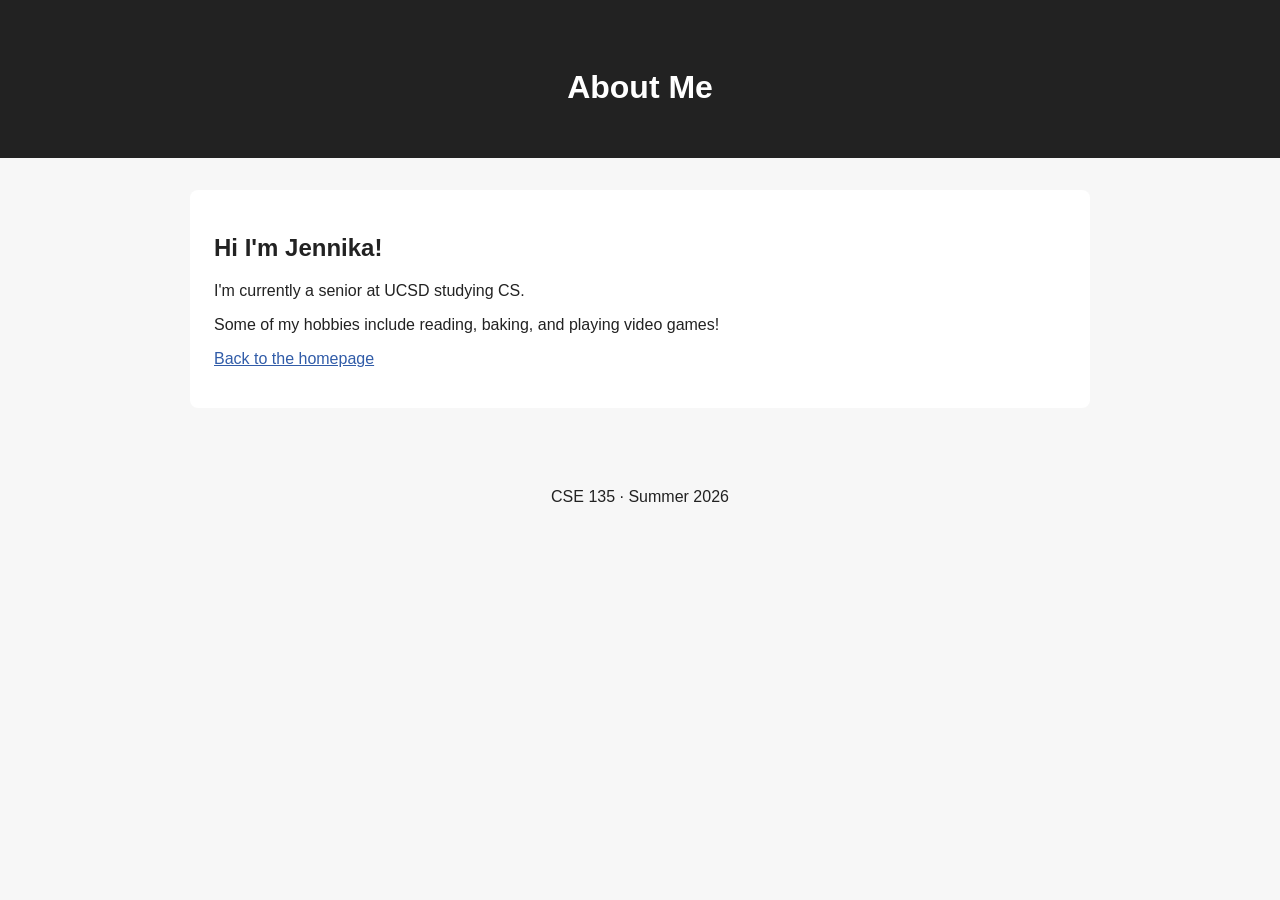
==== members/jennika.html @ f33273da "Initial CSE 135 website" ====
<!DOCTYPE html>
<html lang="en">
<head>
    <meta charset="UTF-8">
    <meta name="viewport" content="width=device-width, initial-scale=1.0">

    <title>About Me (Jennika)</title>

    <link rel="apple-touch-icon" sizes="180x180" href="/apple-touch-icon.png">
    <link rel="icon" type="image/png" sizes="32x32" href="/favicon-32x32.png">
    <link rel="icon" type="image/png" sizes="16x16" href="/favicon-16x16.png">
    <link rel="manifest" href="/site.webmanifest">
    <link rel="shortcut icon" href="/favicon.ico">
    <link rel="stylesheet" href="/css/main.css">
</head>

<body>
    <header>
        <h1>About Me</h1>
    </header>

    <main>
        <section>
            <h2>Hi I'm Jennika!</h2>

            <p>
                I'm currently a senior at UCSD studying CS.
            </p>

            <p>
                Some of my hobbies include reading, baking, and playing video games!
            </p>

            <p>
                <a href="/">Back to the homepage</a>
            </p>
        </section>
    </main>

    <footer>
        <p>CSE 135 · Summer 2026</p>
    </footer>
</body>
</html>
---- css/main.css ----
* {
    box-sizing: border-box;
}

body {
    margin: 0;
    font-family: Arial, Helvetica, sans-serif;
    background: #f7f7f7;
    color: #222;
}

header {
    padding: 3rem 2rem;
    text-align: center;
    background: #222;
    color: white;
}

header h1 {
    margin-bottom: 0.25rem;
}

main {
    width: min(900px, 90%);
    margin: 2rem auto;
}

section {
    background: white;
    margin-bottom: 1.5rem;
    padding: 1.5rem;
    border-radius: 8px;
}

a {
    color: #315ca8;
}

a:hover {
    text-decoration: none;
}

footer {
    text-align: center;
    padding: 2rem;
}
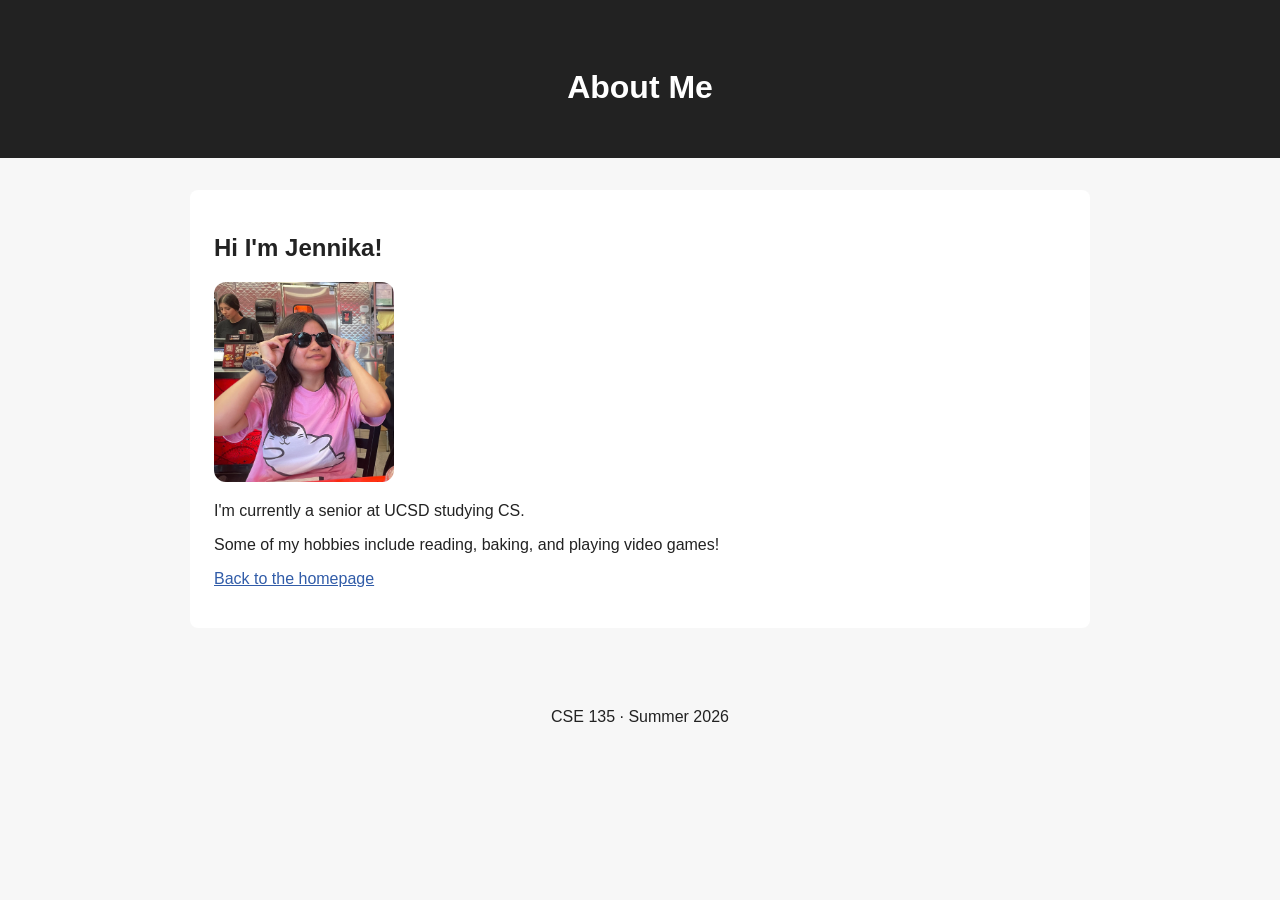
==== commit b399429d: "Add profile picture to about page" ====
--- a/members/jennika.html
+++ b/members/jennika.html
@@ -22,7 +22,9 @@
     <main>
         <section>
             <h2>Hi I'm Jennika!</h2>
-
+	    <img src="/images/jennika.jpg"
+     	    alt="Jennika"
+     	    style="width: 180px; height: auto; border-radius: 12px;">
             <p>
                 I'm currently a senior at UCSD studying CS.
             </p>
--- a/css/main.css
+++ b/css/main.css
@@ -44,3 +44,11 @@
     text-align: center;
     padding: 2rem;
 }
+.profile-photo {
+    width: 11px;
+    max-width: 100%;
+    height: auto;
+    border-radius: 12px;
+    display: block;
+    margin: 1rem 0;
+}
